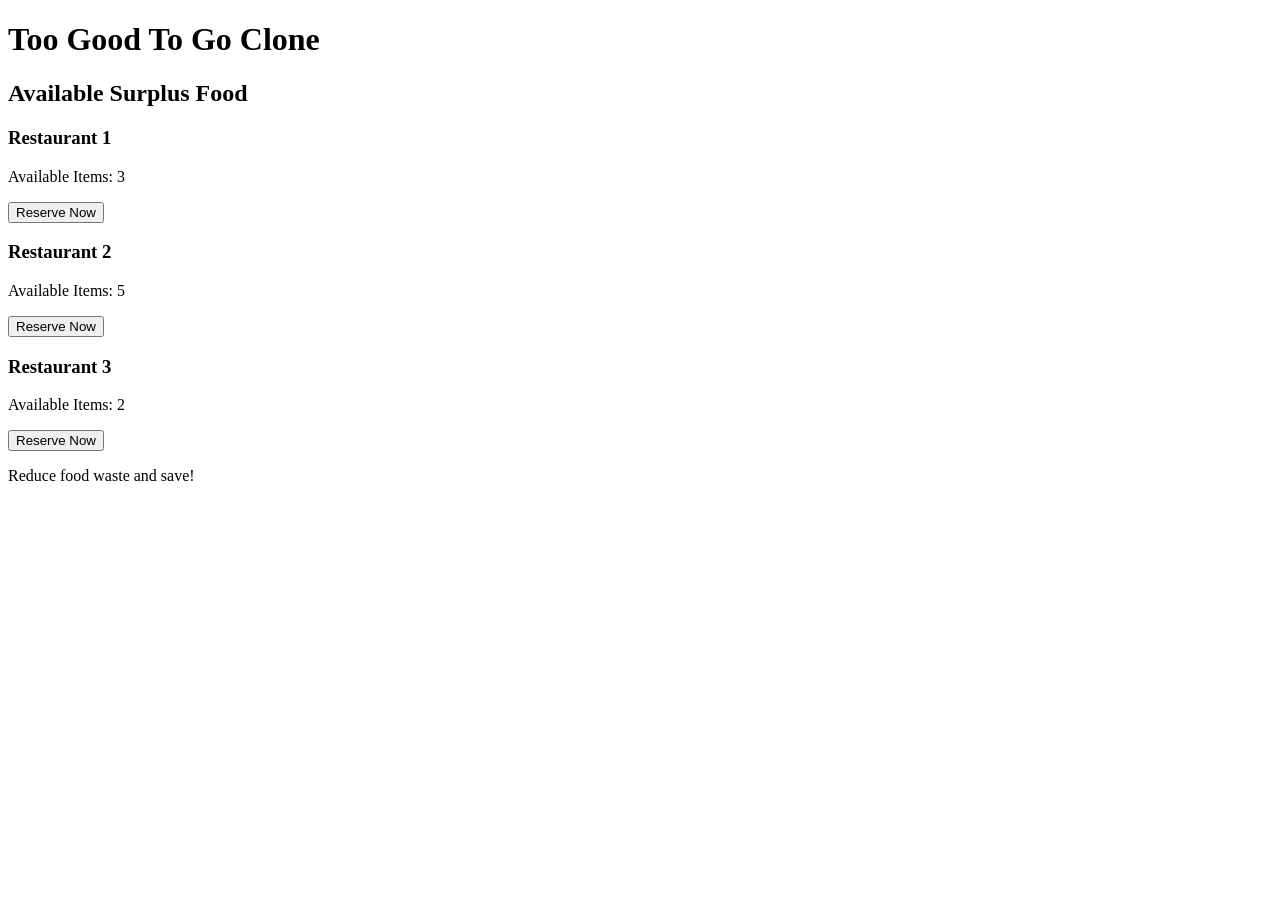
==== index.html @ b1430089 "Rename src/index.html to index.html" ====
<!DOCTYPE html>
<html lang="en">
<head>
    <meta charset="UTF-8">
    <meta name="viewport" content="width=device-width, initial-scale=1.0">
    <title>Too Good To Go Clone</title>
    <link rel="stylesheet" href="styles.css">
</head>
<body>
    <header>
        <h1>Too Good To Go Clone</h1>
    </header>
    
    <main>
        <section id="restaurant-list">
            <h2>Available Surplus Food</h2>
            <div class="restaurant" id="restaurant1">
                <h3>Restaurant 1</h3>
                <p>Available Items: 3</p>
                <button onclick="reserveItem('Restaurant 1')">Reserve Now</button>
            </div>
            <div class="restaurant" id="restaurant2">
                <h3>Restaurant 2</h3>
                <p>Available Items: 5</p>
                <button onclick="reserveItem('Restaurant 2')">Reserve Now</button>
            </div>
            <div class="restaurant" id="restaurant3">
                <h3>Restaurant 3</h3>
                <p>Available Items: 2</p>
                <button onclick="reserveItem('Restaurant 3')">Reserve Now</button>
            </div>
        </section>
        
        <section id="confirmation" style="display:none;">
            <h2>Reservation Confirmation</h2>
            <p id="confirmation-message"></p>
            <button onclick="goBack()">Go Back</button>
        </section>
    </main>
    
    <footer>
        <p>Reduce food waste and save!</p>
    </footer>
    
    <script src="script.js"></script>
</body>
</html>
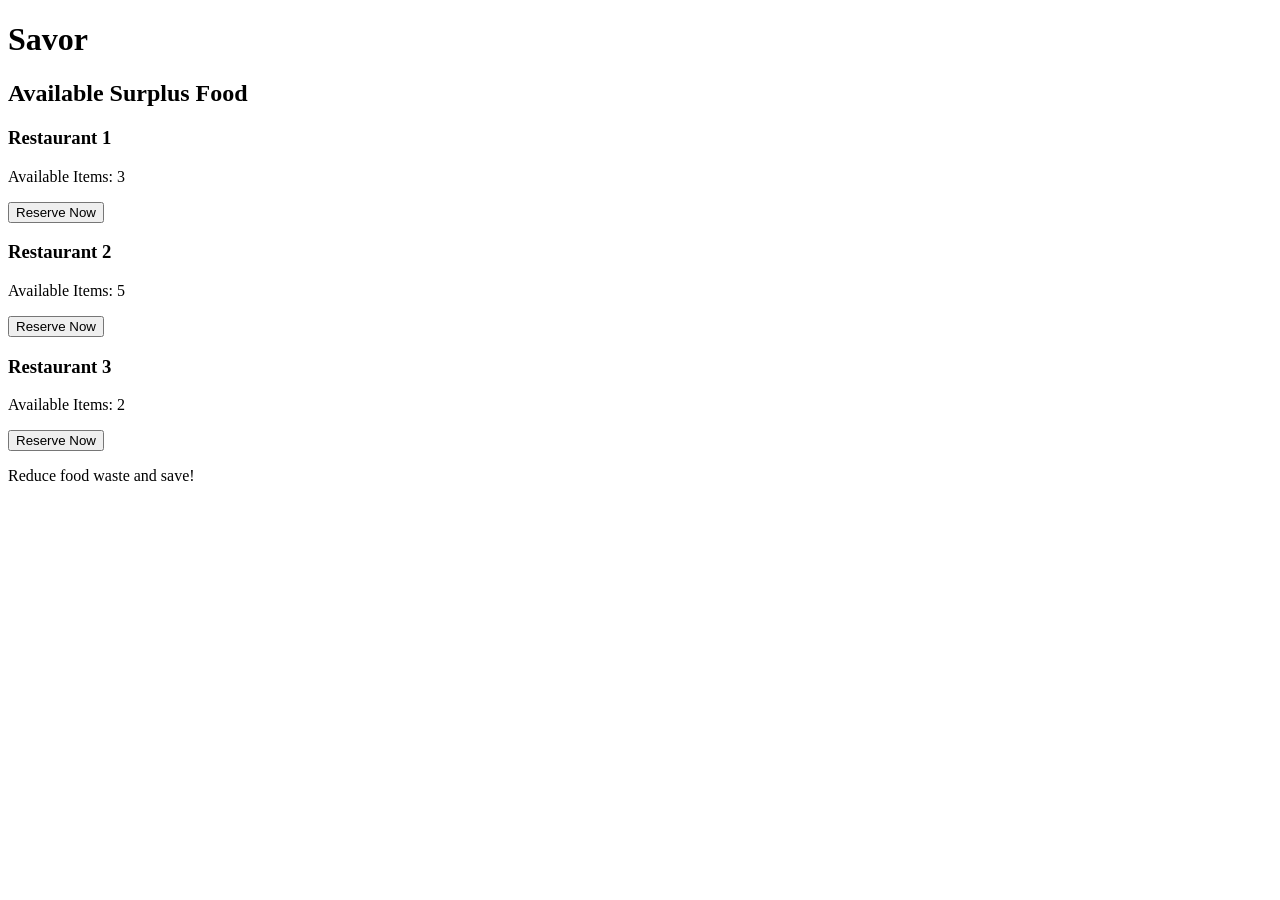
==== commit 09cb8f51: "Update index.html" ====
--- a/index.html
+++ b/index.html
@@ -3,12 +3,12 @@
 <head>
     <meta charset="UTF-8">
     <meta name="viewport" content="width=device-width, initial-scale=1.0">
-    <title>Too Good To Go Clone</title>
+    <title>Savor</title>
     <link rel="stylesheet" href="styles.css">
 </head>
 <body>
     <header>
-        <h1>Too Good To Go Clone</h1>
+        <h1>Savor</h1>
     </header>
     
     <main>
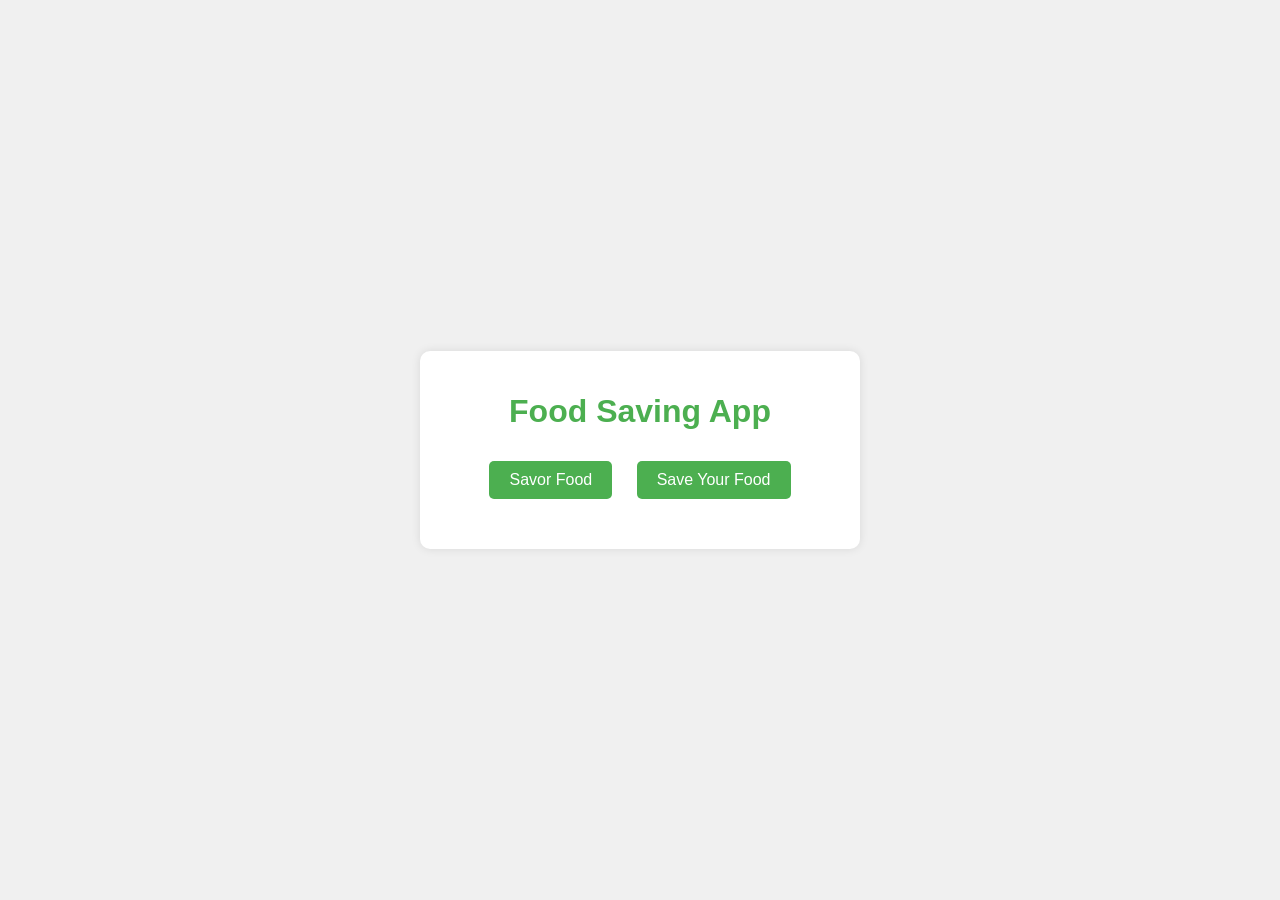
==== commit feecc6cc: "Update index.html" ====
--- a/index.html
+++ b/index.html
@@ -3,45 +3,144 @@
 <head>
     <meta charset="UTF-8">
     <meta name="viewport" content="width=device-width, initial-scale=1.0">
-    <title>Savor</title>
-    <link rel="stylesheet" href="styles.css">
+    <title>Food Saving App</title>
+    <style>
+        body {
+            font-family: Arial, sans-serif;
+            margin: 0;
+            padding: 0;
+            display: flex;
+            justify-content: center;
+            align-items: center;
+            min-height: 100vh;
+            background-color: #f0f0f0;
+        }
+        .container {
+            text-align: center;
+            padding: 20px;
+            background-color: white;
+            border-radius: 10px;
+            box-shadow: 0 0 10px rgba(0,0,0,0.1);
+            max-width: 90%;
+            width: 400px;
+        }
+        h1 {
+            color: #4CAF50;
+        }
+        .btn {
+            display: inline-block;
+            padding: 10px 20px;
+            margin: 10px;
+            background-color: #4CAF50;
+            color: white;
+            text-decoration: none;
+            border-radius: 5px;
+            transition: background-color 0.3s;
+        }
+        .btn:hover {
+            background-color: #45a049;
+        }
+        #restaurantList, #addItemForm {
+            display: none;
+            margin-top: 20px;
+        }
+        input, select {
+            display: block;
+            width: 100%;
+            padding: 10px;
+            margin: 10px 0;
+            border: 1px solid #ddd;
+            border-radius: 4px;
+            box-sizing: border-box;
+        }
+        #itemList {
+            text-align: left;
+            margin-top: 20px;
+        }
+    </style>
 </head>
 <body>
-    <header>
-        <h1>Savor</h1>
-    </header>
-    
-    <main>
-        <section id="restaurant-list">
-            <h2>Available Surplus Food</h2>
-            <div class="restaurant" id="restaurant1">
-                <h3>Restaurant 1</h3>
-                <p>Available Items: 3</p>
-                <button onclick="reserveItem('Restaurant 1')">Reserve Now</button>
-            </div>
-            <div class="restaurant" id="restaurant2">
-                <h3>Restaurant 2</h3>
-                <p>Available Items: 5</p>
-                <button onclick="reserveItem('Restaurant 2')">Reserve Now</button>
-            </div>
-            <div class="restaurant" id="restaurant3">
-                <h3>Restaurant 3</h3>
-                <p>Available Items: 2</p>
-                <button onclick="reserveItem('Restaurant 3')">Reserve Now</button>
-            </div>
-        </section>
-        
-        <section id="confirmation" style="display:none;">
-            <h2>Reservation Confirmation</h2>
-            <p id="confirmation-message"></p>
-            <button onclick="goBack()">Go Back</button>
-        </section>
-    </main>
-    
-    <footer>
-        <p>Reduce food waste and save!</p>
-    </footer>
-    
-    <script src="script.js"></script>
+    <div class="container">
+        <h1>Food Saving App</h1>
+        <div id="mainMenu">
+            <a href="#" class="btn" onclick="showRestaurantList()">Savor Food</a>
+            <a href="#" class="btn" onclick="showAddItemForm()">Save Your Food</a>
+        </div>
+        <div id="restaurantList"></div>
+        <div id="addItemForm">
+            <select id="restaurantSelect">
+                <option value="">Select Restaurant</option>
+                <option value="Restaurant A">Restaurant A</option>
+                <option value="Restaurant B">Restaurant B</option>
+                <option value="Restaurant C">Restaurant C</option>
+            </select>
+            <input type="text" id="itemName" placeholder="Item Name">
+            <input type="number" id="itemQuantity" placeholder="Quantity">
+            <a href="#" class="btn" onclick="addItem()">Add Item</a>
+        </div>
+        <div id="itemList"></div>
+        <a href="#" class="btn" onclick="showMainMenu()" style="display: none;" id="backBtn">Back to Main Menu</a>
+    </div>
+
+    <script>
+        let restaurants = {};
+
+        function showRestaurantList() {
+            document.getElementById('mainMenu').style.display = 'none';
+            document.getElementById('restaurantList').style.display = 'block';
+            document.getElementById('backBtn').style.display = 'inline-block';
+            updateRestaurantList();
+        }
+
+        function showAddItemForm() {
+            document.getElementById('mainMenu').style.display = 'none';
+            document.getElementById('addItemForm').style.display = 'block';
+            document.getElementById('backBtn').style.display = 'inline-block';
+        }
+
+        function showMainMenu() {
+            document.getElementById('mainMenu').style.display = 'block';
+            document.getElementById('restaurantList').style.display = 'none';
+            document.getElementById('addItemForm').style.display = 'none';
+            document.getElementById('itemList').innerHTML = '';
+            document.getElementById('backBtn').style.display = 'none';
+        }
+
+        function addItem() {
+            const restaurant = document.getElementById('restaurantSelect').value;
+            const itemName = document.getElementById('itemName').value;
+            const quantity = document.getElementById('itemQuantity').value;
+
+            if (restaurant && itemName && quantity) {
+                if (!restaurants[restaurant]) {
+                    restaurants[restaurant] = [];
+                }
+                restaurants[restaurant].push({ name: itemName, quantity: parseInt(quantity) });
+                updateRestaurantList();
+                alert('Item added successfully!');
+                document.getElementById('itemName').value = '';
+                document.getElementById('itemQuantity').value = '';
+            } else {
+                alert('Please fill in all fields.');
+            }
+        }
+
+        function updateRestaurantList() {
+            const list = document.getElementById('restaurantList');
+            list.innerHTML = '<h2>Available Restaurants</h2>';
+            for (const [restaurant, items] of Object.entries(restaurants)) {
+                const totalItems = items.reduce((sum, item) => sum + item.quantity, 0);
+                list.innerHTML += `<p><strong>${restaurant}</strong>: ${totalItems} item(s) available</p>`;
+            }
+        }
+
+        function showItemList(restaurant) {
+            const itemList = document.getElementById('itemList');
+            itemList.innerHTML = `<h2>${restaurant} Items</h2>`;
+            for (const item of restaurants[restaurant]) {
+                itemList.innerHTML += `<p>${item.name}: ${item.quantity}</p>`;
+            }
+        }
+    </script>
 </body>
 </html>
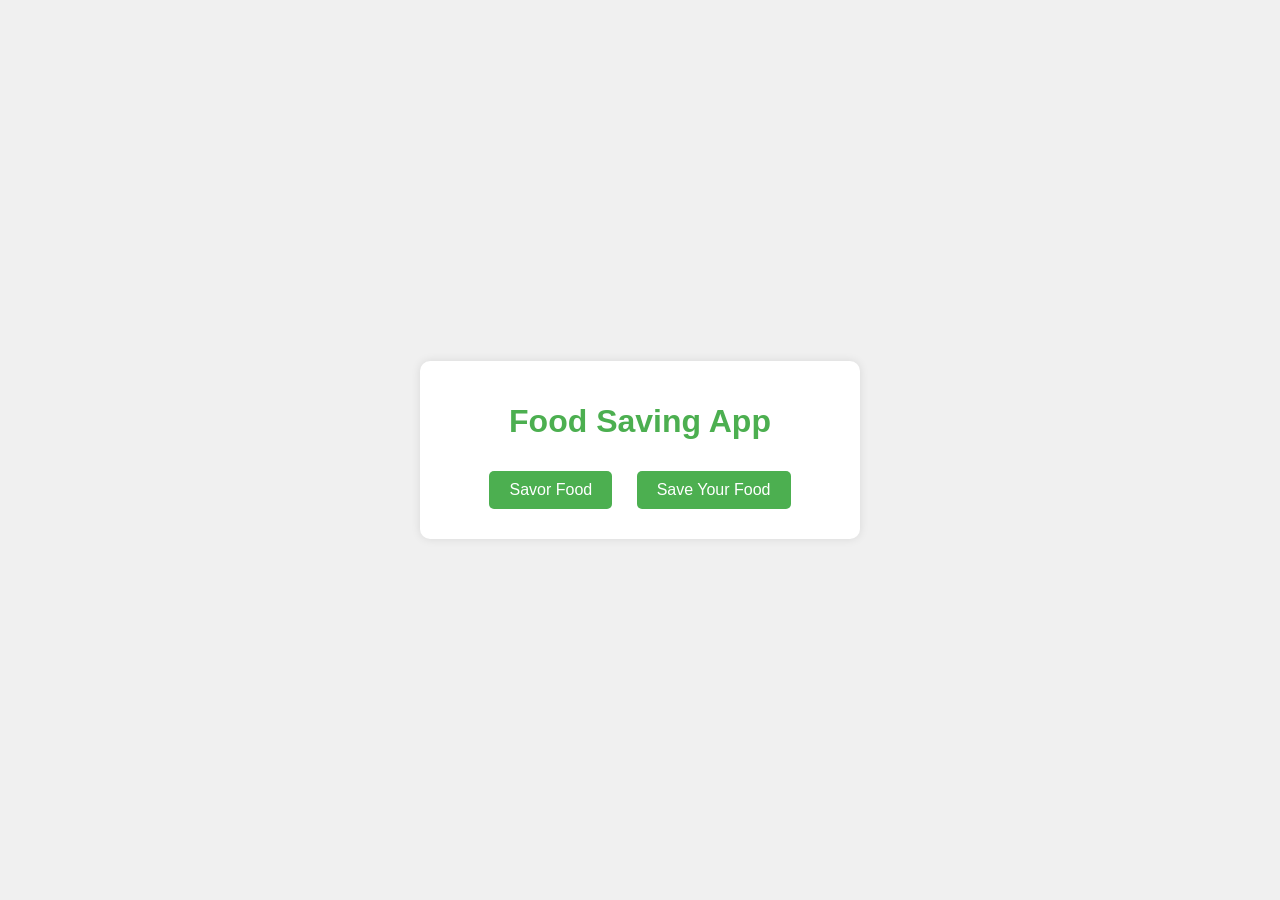
==== commit f27bfcd3: "Update index.html" ====
--- a/index.html
+++ b/index.html
@@ -40,7 +40,7 @@
         .btn:hover {
             background-color: #45a049;
         }
-        #restaurantList, #addItemForm {
+        #restaurantList, #addItemForm, #itemList {
             display: none;
             margin-top: 20px;
         }
@@ -55,7 +55,18 @@
         }
         #itemList {
             text-align: left;
-            margin-top: 20px;
+        }
+        .item {
+            border: 1px solid #ddd;
+            padding: 10px;
+            margin-bottom: 10px;
+            border-radius: 4px;
+        }
+        .reserve-btn {
+            background-color: #008CBA;
+        }
+        .reserve-btn:hover {
+            background-color: #007B9A;
         }
     </style>
 </head>
@@ -85,6 +96,18 @@
     <script>
         let restaurants = {};
 
+        // Load data from localStorage on page load
+        window.onload = function() {
+            const storedData = localStorage.getItem('foodSavingAppData');
+            if (storedData) {
+                restaurants = JSON.parse(storedData);
+            }
+        }
+
+        function saveData() {
+            localStorage.setItem('foodSavingAppData', JSON.stringify(restaurants));
+        }
+
         function showRestaurantList() {
             document.getElementById('mainMenu').style.display = 'none';
             document.getElementById('restaurantList').style.display = 'block';
@@ -102,7 +125,7 @@
             document.getElementById('mainMenu').style.display = 'block';
             document.getElementById('restaurantList').style.display = 'none';
             document.getElementById('addItemForm').style.display = 'none';
-            document.getElementById('itemList').innerHTML = '';
+            document.getElementById('itemList').style.display = 'none';
             document.getElementById('backBtn').style.display = 'none';
         }
 
@@ -115,7 +138,8 @@
                 if (!restaurants[restaurant]) {
                     restaurants[restaurant] = [];
                 }
-                restaurants[restaurant].push({ name: itemName, quantity: parseInt(quantity) });
+                restaurants[restaurant].push({ name: itemName, quantity: parseInt(quantity), reserved: 0 });
+                saveData();
                 updateRestaurantList();
                 alert('Item added successfully!');
                 document.getElementById('itemName').value = '';
@@ -129,16 +153,36 @@
             const list = document.getElementById('restaurantList');
             list.innerHTML = '<h2>Available Restaurants</h2>';
             for (const [restaurant, items] of Object.entries(restaurants)) {
-                const totalItems = items.reduce((sum, item) => sum + item.quantity, 0);
-                list.innerHTML += `<p><strong>${restaurant}</strong>: ${totalItems} item(s) available</p>`;
+                const availableItems = items.reduce((sum, item) => sum + (item.quantity - item.reserved), 0);
+                list.innerHTML += `<p><strong>${restaurant}</strong>: ${availableItems} item(s) available 
+                                   <a href="#" class="btn" onclick="showItemList('${restaurant}')">View Items</a></p>`;
             }
         }
 
         function showItemList(restaurant) {
             const itemList = document.getElementById('itemList');
+            itemList.style.display = 'block';
             itemList.innerHTML = `<h2>${restaurant} Items</h2>`;
-            for (const item of restaurants[restaurant]) {
-                itemList.innerHTML += `<p>${item.name}: ${item.quantity}</p>`;
+            for (let i = 0; i < restaurants[restaurant].length; i++) {
+                const item = restaurants[restaurant][i];
+                const availableQuantity = item.quantity - item.reserved;
+                itemList.innerHTML += `
+                    <div class="item">
+                        <p>${item.name}: ${availableQuantity} available</p>
+                        <a href="#" class="btn reserve-btn" onclick="reserveItem('${restaurant}', ${i})">Reserve</a>
+                    </div>`;
+            }
+        }
+
+        function reserveItem(restaurant, itemIndex) {
+            const item = restaurants[restaurant][itemIndex];
+            if (item.quantity > item.reserved) {
+                item.reserved++;
+                saveData();
+                showItemList(restaurant);
+                alert(`You have reserved 1 ${item.name} from ${restaurant}`);
+            } else {
+                alert('Sorry, this item is no longer available.');
             }
         }
     </script>
